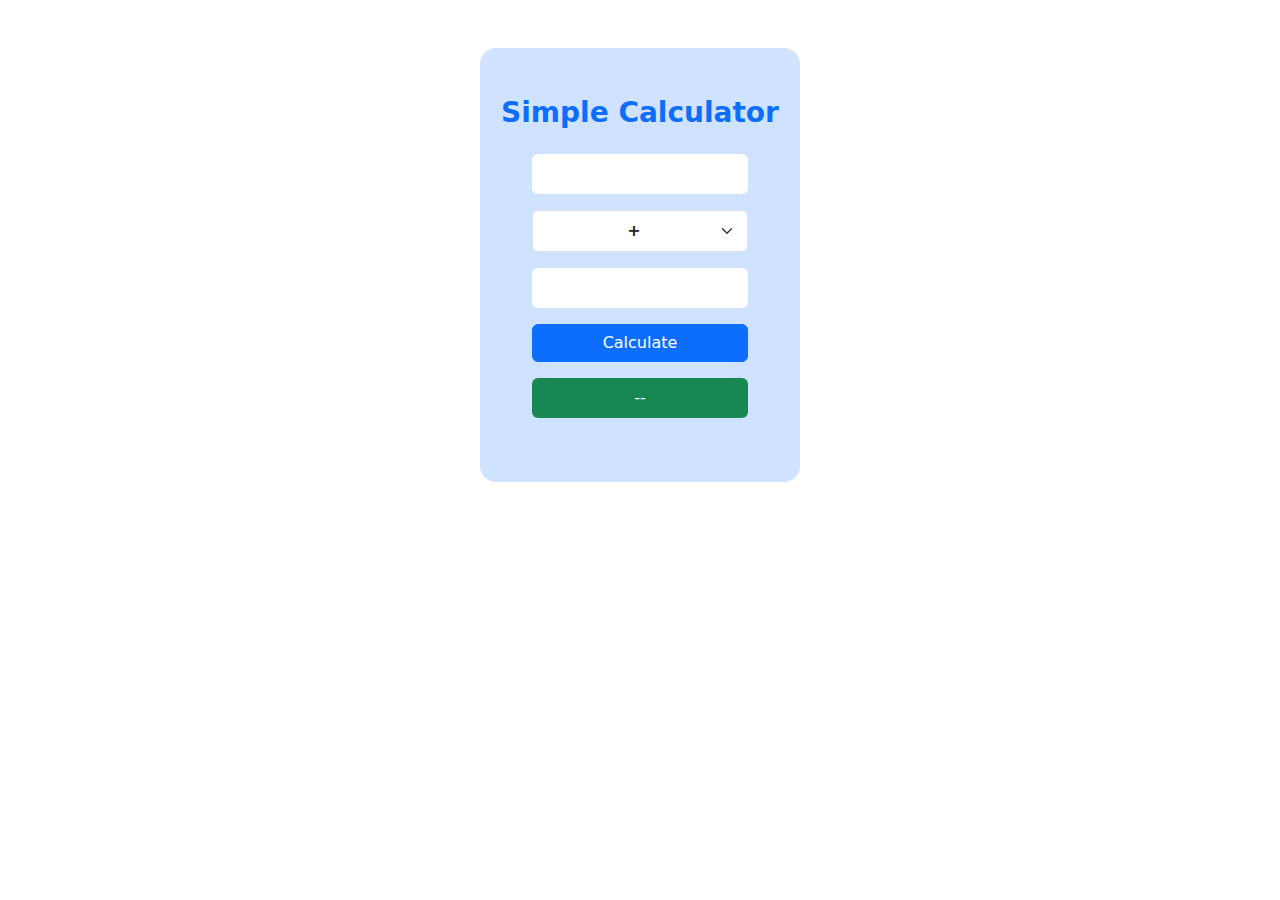
==== Assignment-01/calculator/index.html @ a6e629fd "initial commit" ====
<!DOCTYPE html>
<html lang="en">

<head>
    <meta charset="UTF-8">
    <meta name="viewport" content="width=device-width, initial-scale=1.0">
    <link href="https://cdn.jsdelivr.net/npm/bootstrap@5.3.3/dist/css/bootstrap.min.css" rel="stylesheet"
        integrity="sha384-QWTKZyjpPEjISv5WaRU9OFeRpok6YctnYmDr5pNlyT2bRjXh0JMhjY6hW+ALEwIH" crossorigin="anonymous">

    <title>Simple Calculator</title>
</head>

<body class="d-flex justify-content-center">
    <div class="d-flex flex-column align-items-center gap-3 w-25 mt-5 bg-primary-subtle px-3 py-5 rounded-4">
        <h1 class="text-primary fs-3 fw-bold">Simple Calculator</h1>
        <input class="w-75 py-2 border-0 rounded-2 px-3 text-center firstInput" type=" text">

        <div class="w-75">
            <select class="form-select py-2 ps-4 fw-bold text-center" name="" id="">
                <option value="+">+</option>
                <option value="-">-</option>
                <option value="*">*</option>
                <option value="/">/</option>
            </select>
        </div>
        <input class="w-75 py-2 border-0 rounded-2 px-3 text-center secondInput" type=" text">
        <button class="btn btn-primary w-75 px-2 rounded-2 text-center calculateBtn">Calculate</button>
        <p class="bg-success text-white w-75  py-2 border-0 rounded-2 text-center result">--</p>
    </div>

    <script src="https://cdn.jsdelivr.net/npm/bootstrap@5.3.3/dist/js/bootstrap.bundle.min.js"
        integrity="sha384-YvpcrYf0tY3lHB60NNkmXc5s9fDVZLESaAA55NDzOxhy9GkcIdslK1eN7N6jIeHz"
        crossorigin="anonymous"></script>

    <script src="script.js"></script>
</body>

</html>
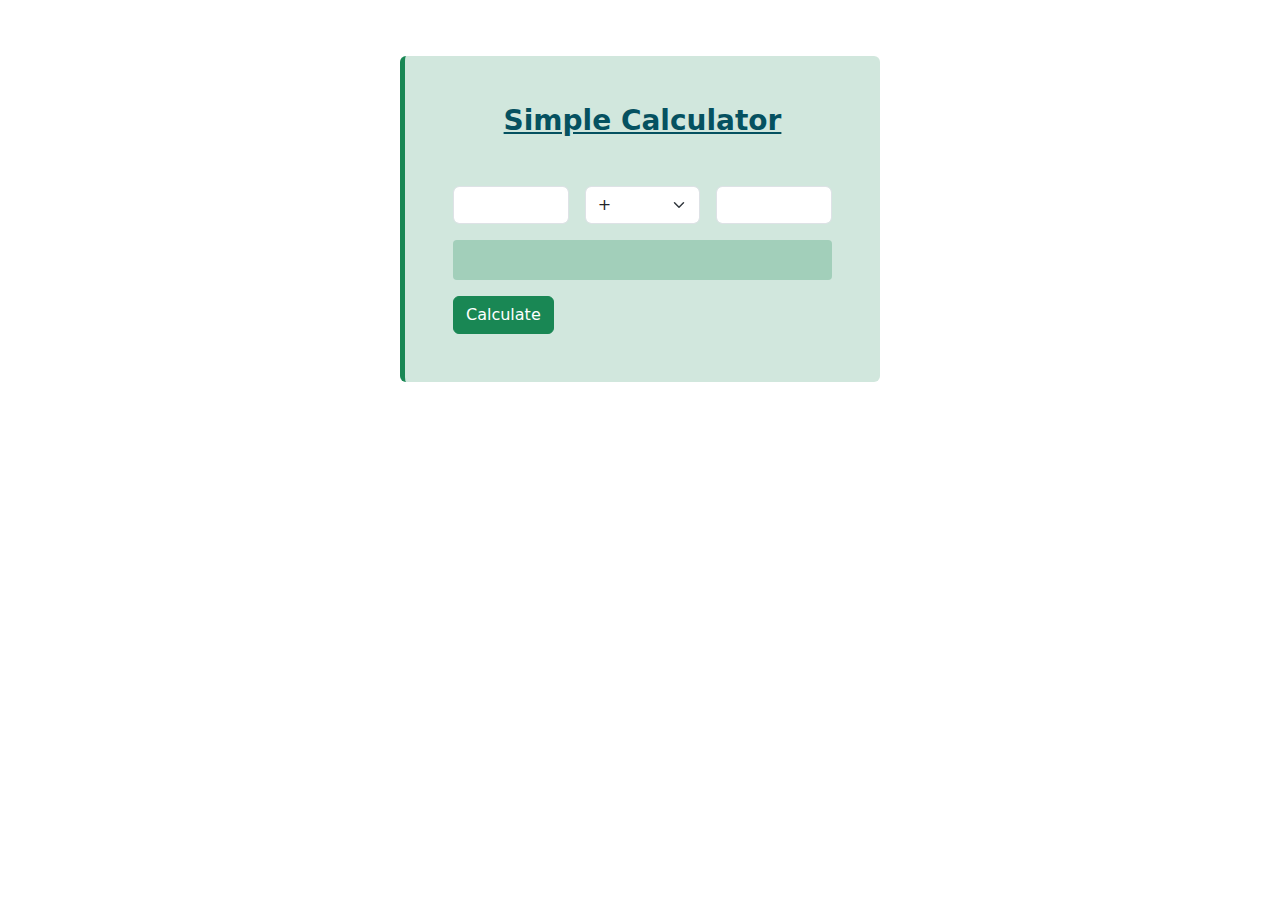
==== commit 0da97bde: "updated with new design" ====
--- a/Assignment-01/calculator/index.html
+++ b/Assignment-01/calculator/index.html
@@ -10,24 +10,41 @@
     <title>Simple Calculator</title>
 </head>
 
-<body class="d-flex justify-content-center">
-    <div class="d-flex flex-column align-items-center gap-3 w-25 mt-5 bg-primary-subtle px-3 py-5 rounded-4">
-        <h1 class="text-primary fs-3 fw-bold">Simple Calculator</h1>
-        <input class="w-75 py-2 border-0 rounded-2 px-3 text-center firstInput" type=" text">
+<body class="m-2 d-flex justify-content-center">
+    <div class="card mt-5 p-5 bg-success-subtle border-success border-5 border-top-0 border-bottom-0 border-end-0"
+        style="width: 30rem;">
+        <h3 class="text-center text-info-emphasis text-decoration-underline fw-bold mb-5">Simple Calculator</h3>
+        <div class="row g-3">
 
-        <div class="w-75">
-            <select class="form-select py-2 ps-4 fw-bold text-center" name="" id="">
-                <option value="+">+</option>
-                <option value="-">-</option>
-                <option value="*">*</option>
-                <option value="/">/</option>
-            </select>
+            <div class="col-md-4">
+                <input type="text" class="firstInput form-control " id="validationServer01">
+            </div>
+
+            <div class="col-md-4">
+                <select class="form-select form-control">
+                    <option value="+">+</option>
+                    <option value="-">-</option>
+                    <option value="*">*</option>
+                    <option value="/">/</option>
+                </select>
+            </div>
+
+            <div class="col-md-4">
+                <input type="text" class="secondInput form-control " id="validationServer02">
+            </div>
+
+            <div class="">
+                <div class="result bg-success p-2 text-success-emphasis bg-opacity-25 rounded-1 text-center">
+                    &nbsp;
+                </div>
+            </div>
+
+            <div class="col-12">
+                <button class="calculateBtn btn btn-success" type="submit">Calculate</button>
+            </div>
+
         </div>
-        <input class="w-75 py-2 border-0 rounded-2 px-3 text-center secondInput" type=" text">
-        <button class="btn btn-primary w-75 px-2 rounded-2 text-center calculateBtn">Calculate</button>
-        <p class="bg-success text-white w-75  py-2 border-0 rounded-2 text-center result">--</p>
     </div>
-
     <script src="https://cdn.jsdelivr.net/npm/bootstrap@5.3.3/dist/js/bootstrap.bundle.min.js"
         integrity="sha384-YvpcrYf0tY3lHB60NNkmXc5s9fDVZLESaAA55NDzOxhy9GkcIdslK1eN7N6jIeHz"
         crossorigin="anonymous"></script>
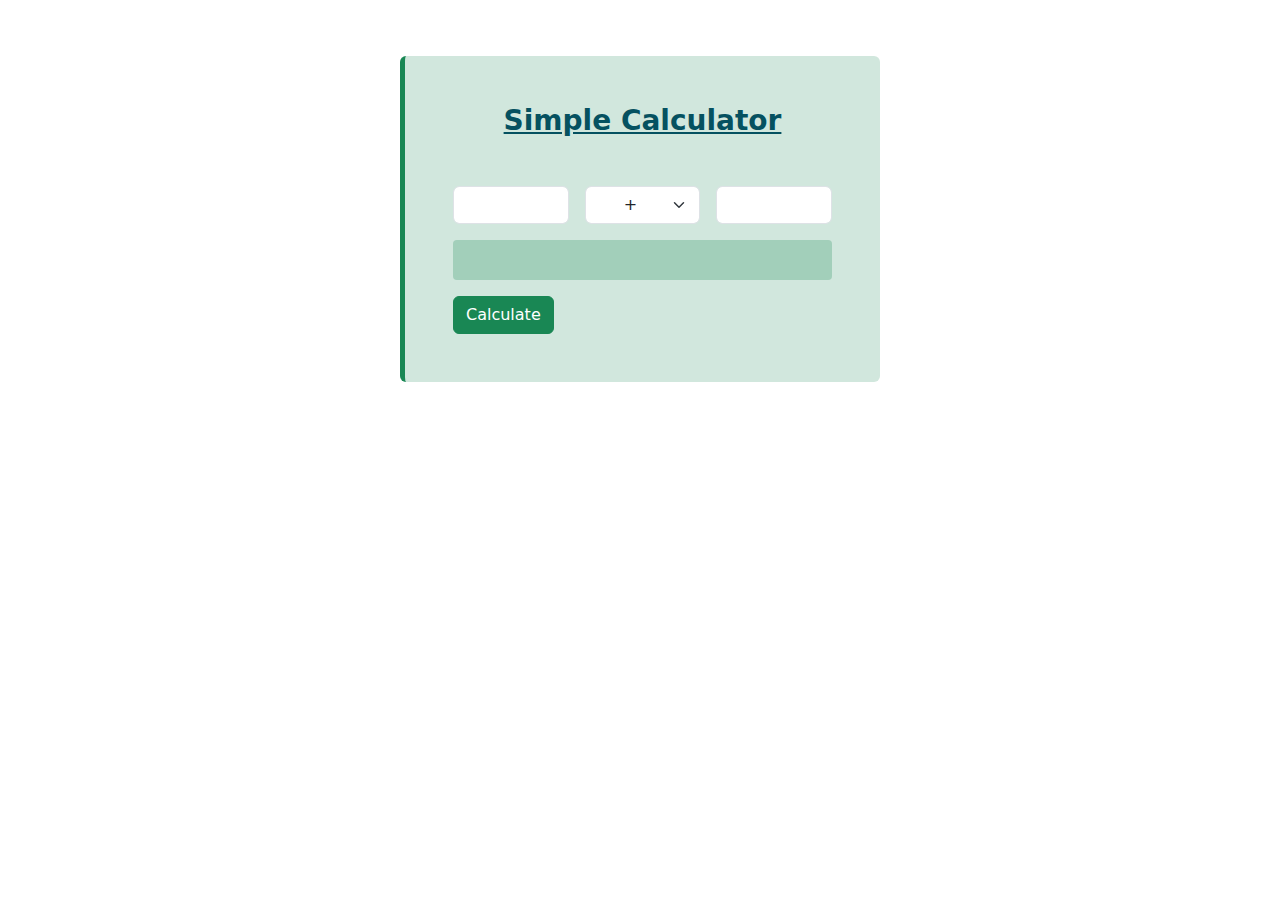
==== commit 4523ae15: "infinite division handled" ====
--- a/Assignment-01/calculator/index.html
+++ b/Assignment-01/calculator/index.html
@@ -17,11 +17,11 @@
         <div class="row g-3">
 
             <div class="col-md-4">
-                <input type="text" class="firstInput form-control " id="validationServer01">
+                <input type="text" class="firstInput form-control text-center">
             </div>
 
             <div class="col-md-4">
-                <select class="form-select form-control">
+                <select class="form-select form-control text-center">
                     <option value="+">+</option>
                     <option value="-">-</option>
                     <option value="*">*</option>
@@ -30,7 +30,7 @@
             </div>
 
             <div class="col-md-4">
-                <input type="text" class="secondInput form-control " id="validationServer02">
+                <input type="text" class="secondInput form-control text-center">
             </div>
 
             <div class="">
